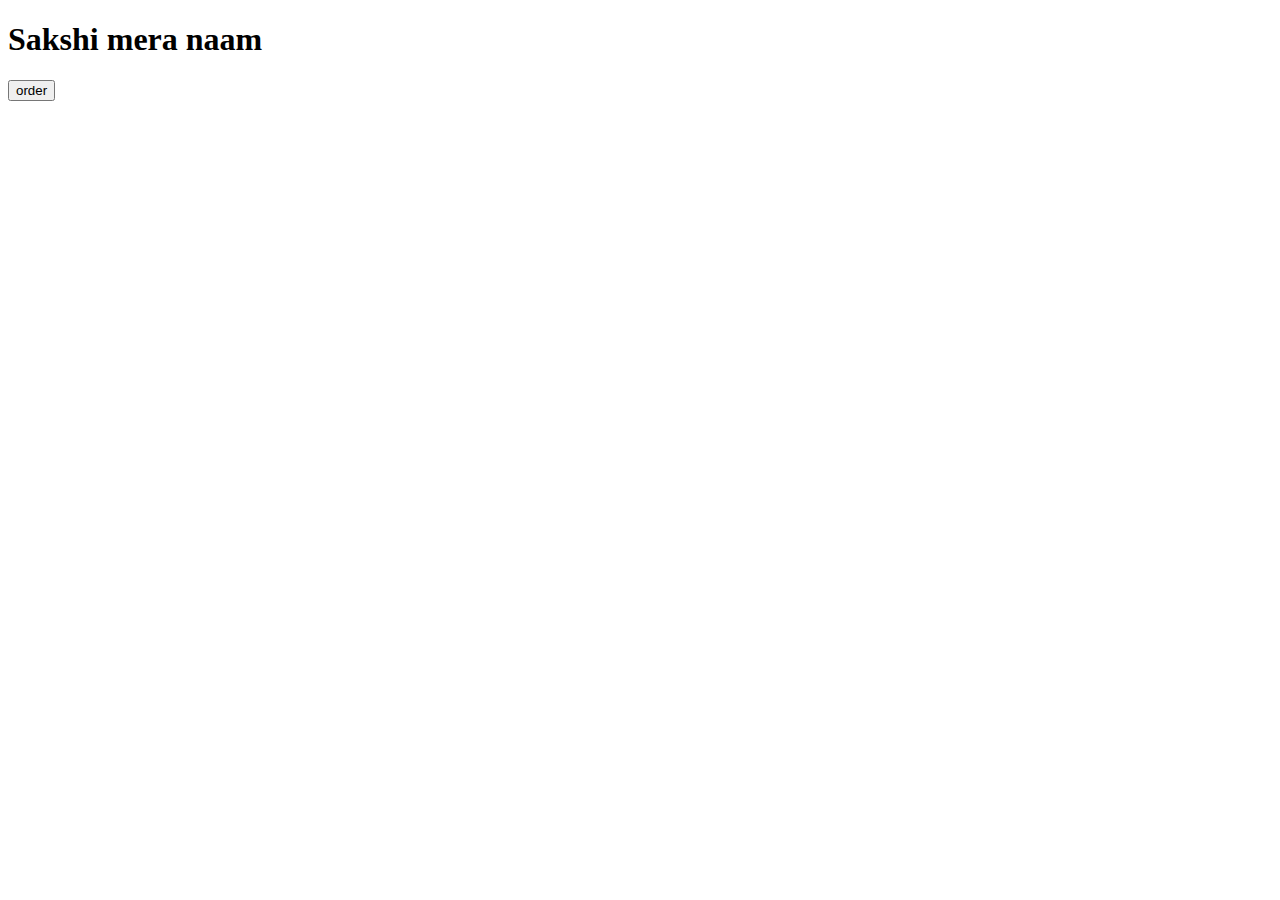
==== index.html @ fbc45a4f "Add files via upload" ====
<!DOCTYPE html>
<html lang="en">
<head>
    <meta charset="UTF-8">
    <meta http-equiv="X-UA-Compatible" content="IE=edge">
    <meta name="viewport" content="width=device-width, initial-scale=1.0">
    <title>Document</title>
    <link rel="stylesheet" href="css/style.css">
    <link href="https://fonts.googleapis.com/css?family=Baloo+Bhai|Bree+Serif&display=swap" rel="stylesheet">
</head>
<body>
    <h1>Sakshi mera naam</h1>
   <a href="#"> <button id="button">
        order
    </button>
    </a>
</body>
</html>
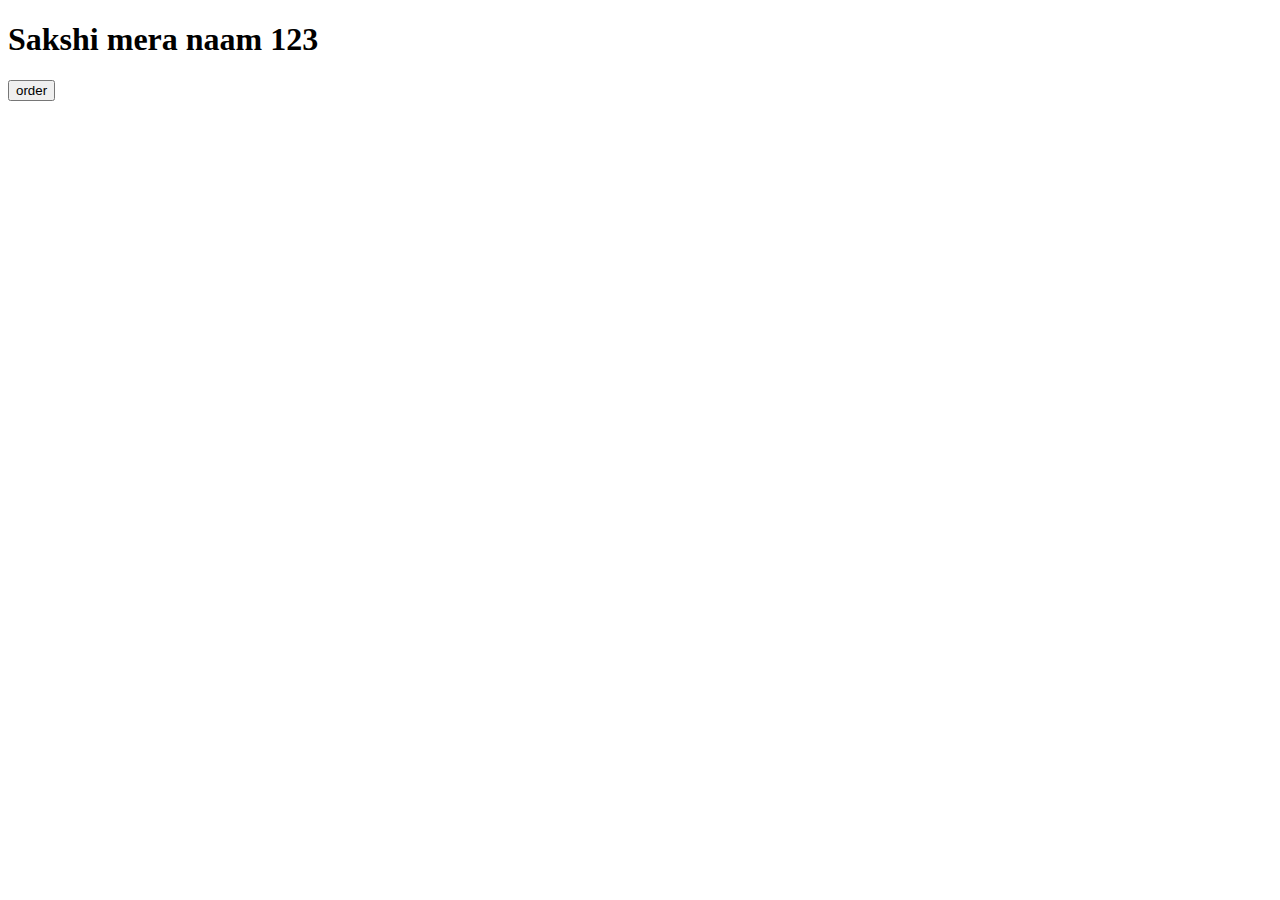
==== commit 43e2df08: "Merge pull request #2 from Sakshi-Sahani/main" ====
--- a/index.html
+++ b/index.html
@@ -9,7 +9,7 @@
     <link href="https://fonts.googleapis.com/css?family=Baloo+Bhai|Bree+Serif&display=swap" rel="stylesheet">
 </head>
 <body>
-    <h1>Sakshi mera naam</h1>
+    <h1>Sakshi mera naam 123</h1>
    <a href="#"> <button id="button">
         order
     </button>
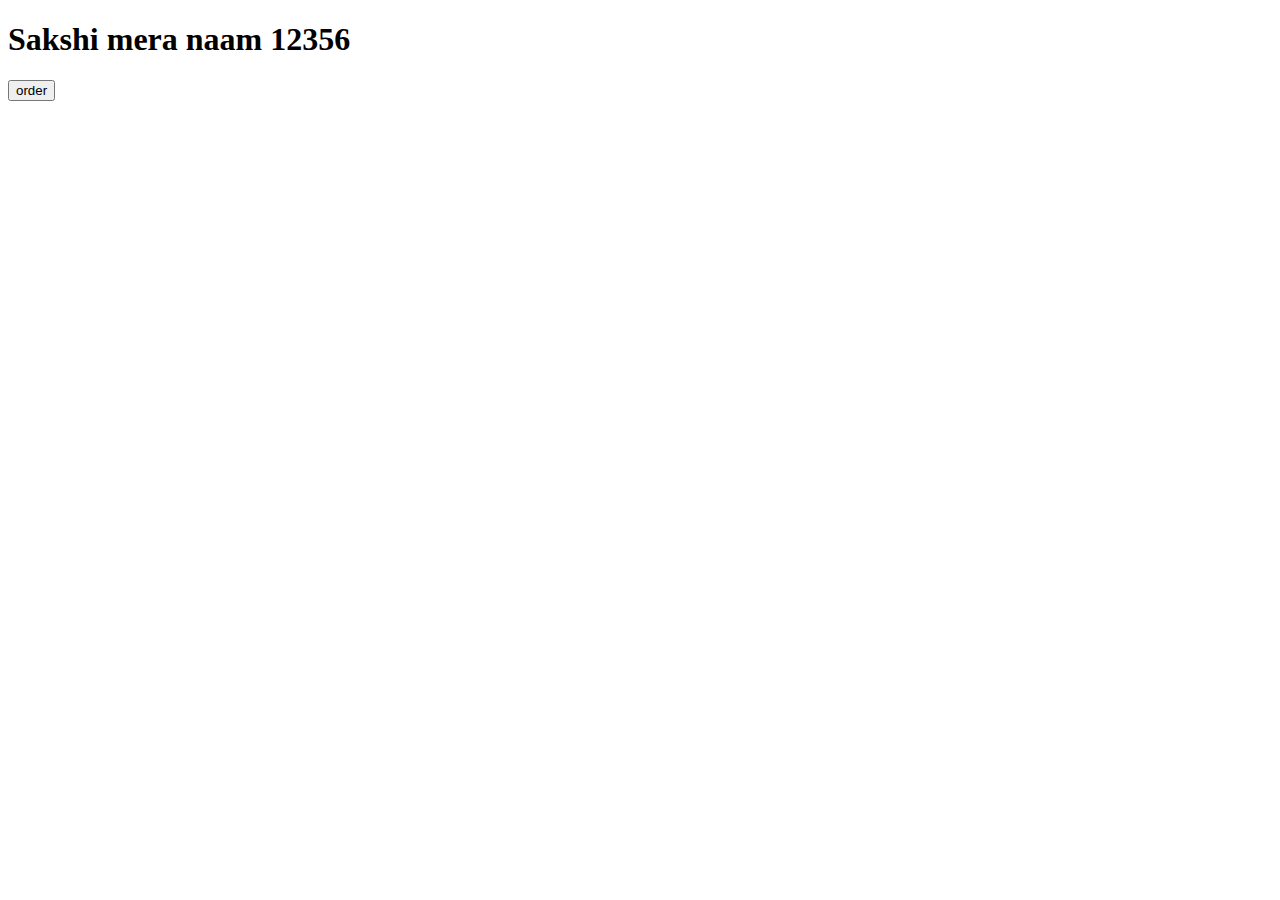
==== commit c748d2b1: "new msg" ====
--- a/index.html
+++ b/index.html
@@ -9,7 +9,7 @@
     <link href="https://fonts.googleapis.com/css?family=Baloo+Bhai|Bree+Serif&display=swap" rel="stylesheet">
 </head>
 <body>
-    <h1>Sakshi mera naam 123</h1>
+    <h1>Sakshi mera naam 12356</h1>
    <a href="#"> <button id="button">
         order
     </button>
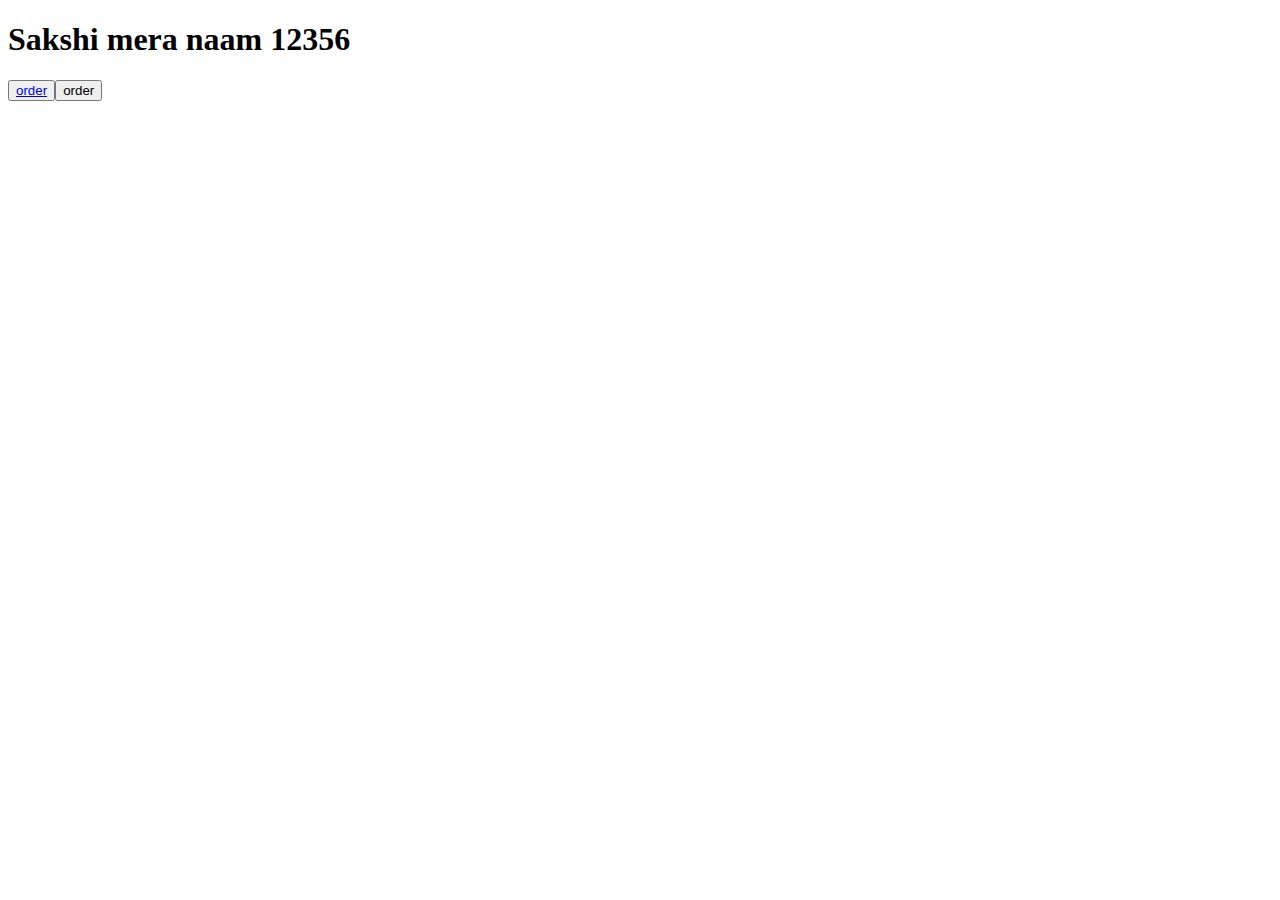
==== commit f3cd8d52: "Merge branch 'main' of https://github.com/Manshi-shreya/demo_website" ====
--- a/index.html
+++ b/index.html
@@ -5,14 +5,16 @@
     <meta http-equiv="X-UA-Compatible" content="IE=edge">
     <meta name="viewport" content="width=device-width, initial-scale=1.0">
     <title>Document</title>
-    <link rel="stylesheet" href="css/style.css">
+    <link rel="stylesheet" href="style.css">
     <link href="https://fonts.googleapis.com/css?family=Baloo+Bhai|Bree+Serif&display=swap" rel="stylesheet">
 </head>
 <body>
     <h1>Sakshi mera naam 12356</h1>
-   <a href="#"> <button id="button">
+   <a href="manshi.html"> <button id="button">
+    order
+   <a href="anjalika.html"> <button id="button">
         order
     </button>
     </a>
 </body>
-</html>+</html>
--- a/style.css
+++ b/style.css
@@ -0,0 +1,4 @@
+button:hover{
+    background-color: black;
+    color: white;
+}